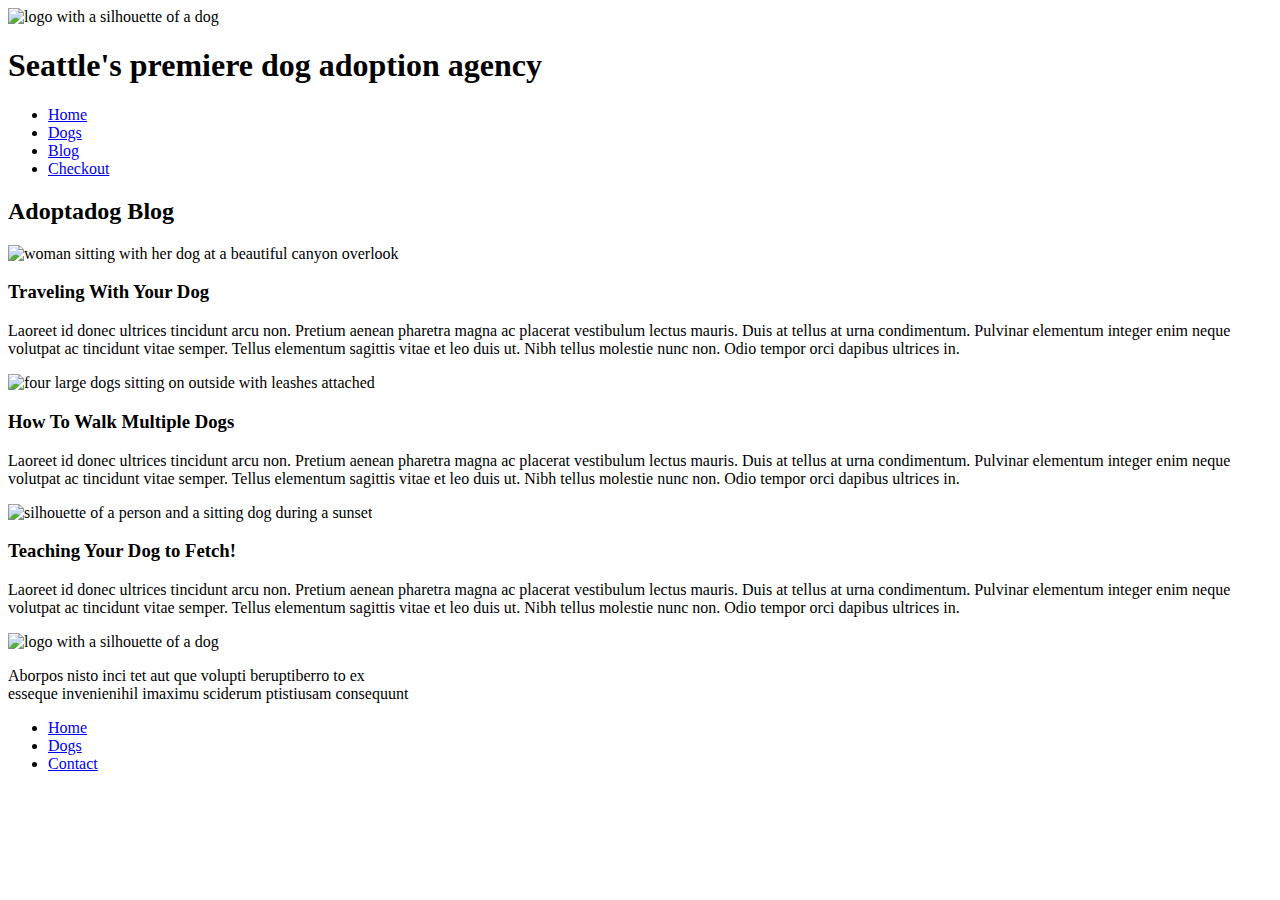
==== blog.html @ 85dad6f3 "Add files via upload" ====
<!DOCTYPE html>
<html lang="en">
    <head>
        <meta charset="utf-8">
        <title>Adopt a dog</title>
    </head>
<body>
	<header>
		<div class="header">
			<img src="./images/adoptadog-logo.svg" alt="logo with a silhouette of a dog">
			<h1>Seattle's premiere dog adoption agency</h1>
		</div>
		<div class="main-navigation">
			<nav>
				<ul>
					<li><a href="index.html">Home</a></li>
					<li><a href="dogs.html">Dogs</a></li>
					<li><a href="blog.html">Blog</a></li>
					<li><a href="checkout.html">Checkout</a></li>
				</ul>
			</nav>
		</div>
	</header>
    <h2>Adoptadog Blog</h2>
    <article>
        <img src="./images/blog-1.jpg" alt="woman sitting with her dog at a beautiful canyon overlook">
        <h3>Traveling With Your Dog</h3>
        <p>Laoreet id donec ultrices tincidunt arcu non. Pretium aenean pharetra magna ac placerat vestibulum lectus mauris. Duis at tellus at urna condimentum. Pulvinar elementum integer enim neque volutpat ac tincidunt vitae semper. Tellus elementum sagittis vitae et leo duis ut. Nibh tellus molestie nunc non. Odio tempor orci dapibus ultrices in.</p>
    </article>
    <article>
        <img src="./images/blog-2.jpg" alt="four large dogs sitting on outside with leashes attached">
        <h3>How To Walk Multiple Dogs</h3>
        <p>Laoreet id donec ultrices tincidunt arcu non. Pretium aenean pharetra magna ac placerat vestibulum lectus mauris. Duis at tellus at urna condimentum. Pulvinar elementum integer enim neque volutpat ac tincidunt vitae semper. Tellus elementum sagittis vitae et leo duis ut. Nibh tellus molestie nunc non. Odio tempor orci dapibus ultrices in.</p>
    </article>
    <article>
        <img src="./images/blog-3.jpg" alt="silhouette of a person and a sitting dog during a sunset">
        <h3>Teaching Your Dog to Fetch!</h3>
        <p>Laoreet id donec ultrices tincidunt arcu non. Pretium aenean pharetra magna ac placerat vestibulum lectus mauris. Duis at tellus at urna condimentum. Pulvinar elementum integer enim neque volutpat ac tincidunt vitae semper. Tellus elementum sagittis vitae et leo duis ut. Nibh tellus molestie nunc non. Odio tempor orci dapibus ultrices in.</p>
    </article>
    <footer>
        <div class="footer">
            <img src="./images/adoptadog-logo.svg" alt="logo with a silhouette of a dog">
            <p>Aborpos nisto inci tet aut que volupti beruptiberro to ex<br>esseque invenienihil imaximu sciderum ptistiusam consequunt</p>
            <nav>
                <ul>
                    <li><a href="index.html">Home</a></li>
                    <li><a href="dogs.html">Dogs</a></li>
                    <li><a href="#">Contact</a></li>
                </ul>
            </nav>
        </div>
    </footer>
</body>
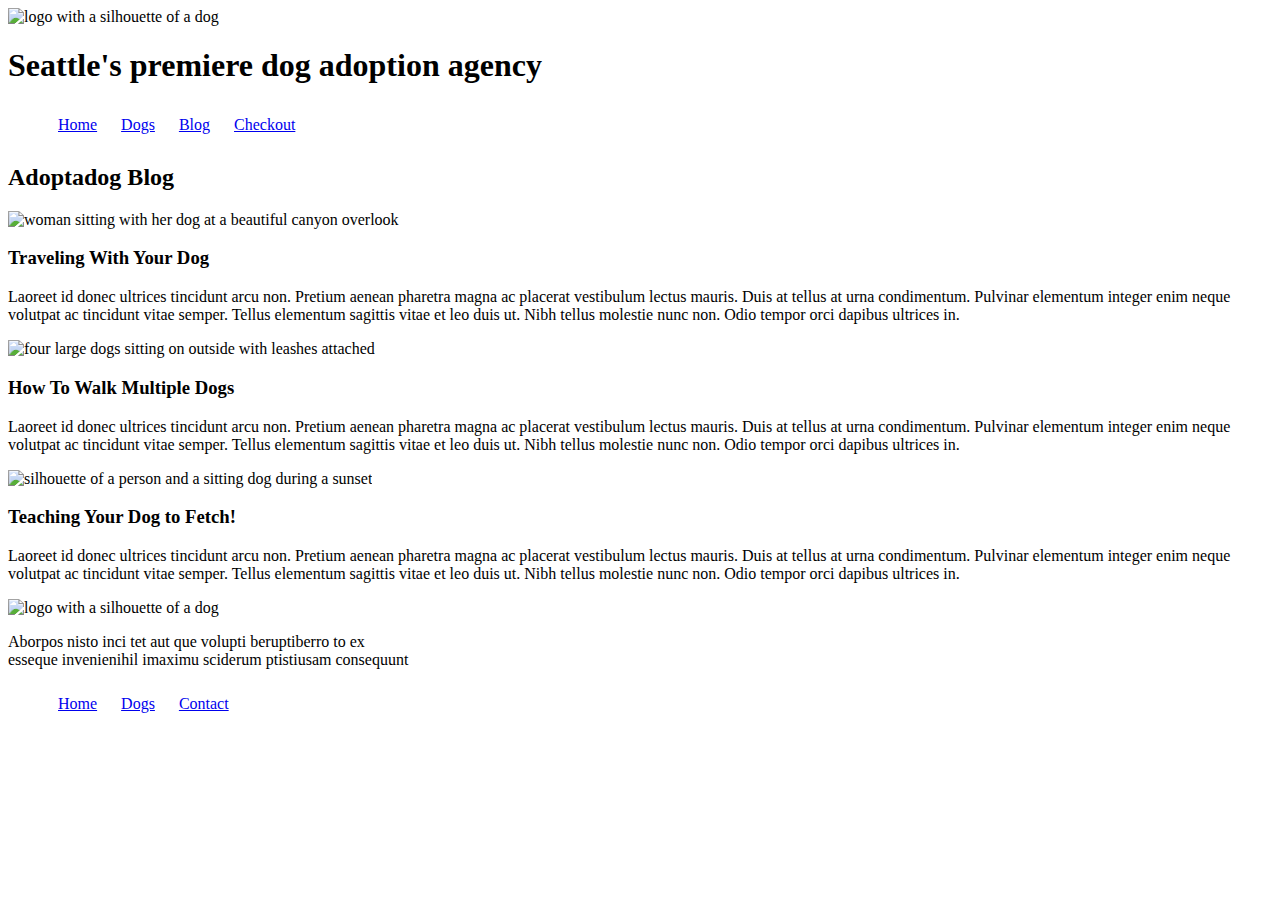
==== commit 820e4400: "Add files via upload" ====
--- a/blog.html
+++ b/blog.html
@@ -3,6 +3,7 @@
     <head>
         <meta charset="utf-8">
         <title>Adopt a dog</title>
+        <link rel="stylesheet" type="text/css" href="./styles/styles.css">
     </head>
 <body>
 	<header>
--- a/styles/styles.css
+++ b/styles/styles.css
@@ -0,0 +1,9 @@
+.main-navigation li {
+    display: inline-block;
+    margin: 10px;
+}
+
+.footer li {
+    display: inline-block;
+    margin: 10px;
+}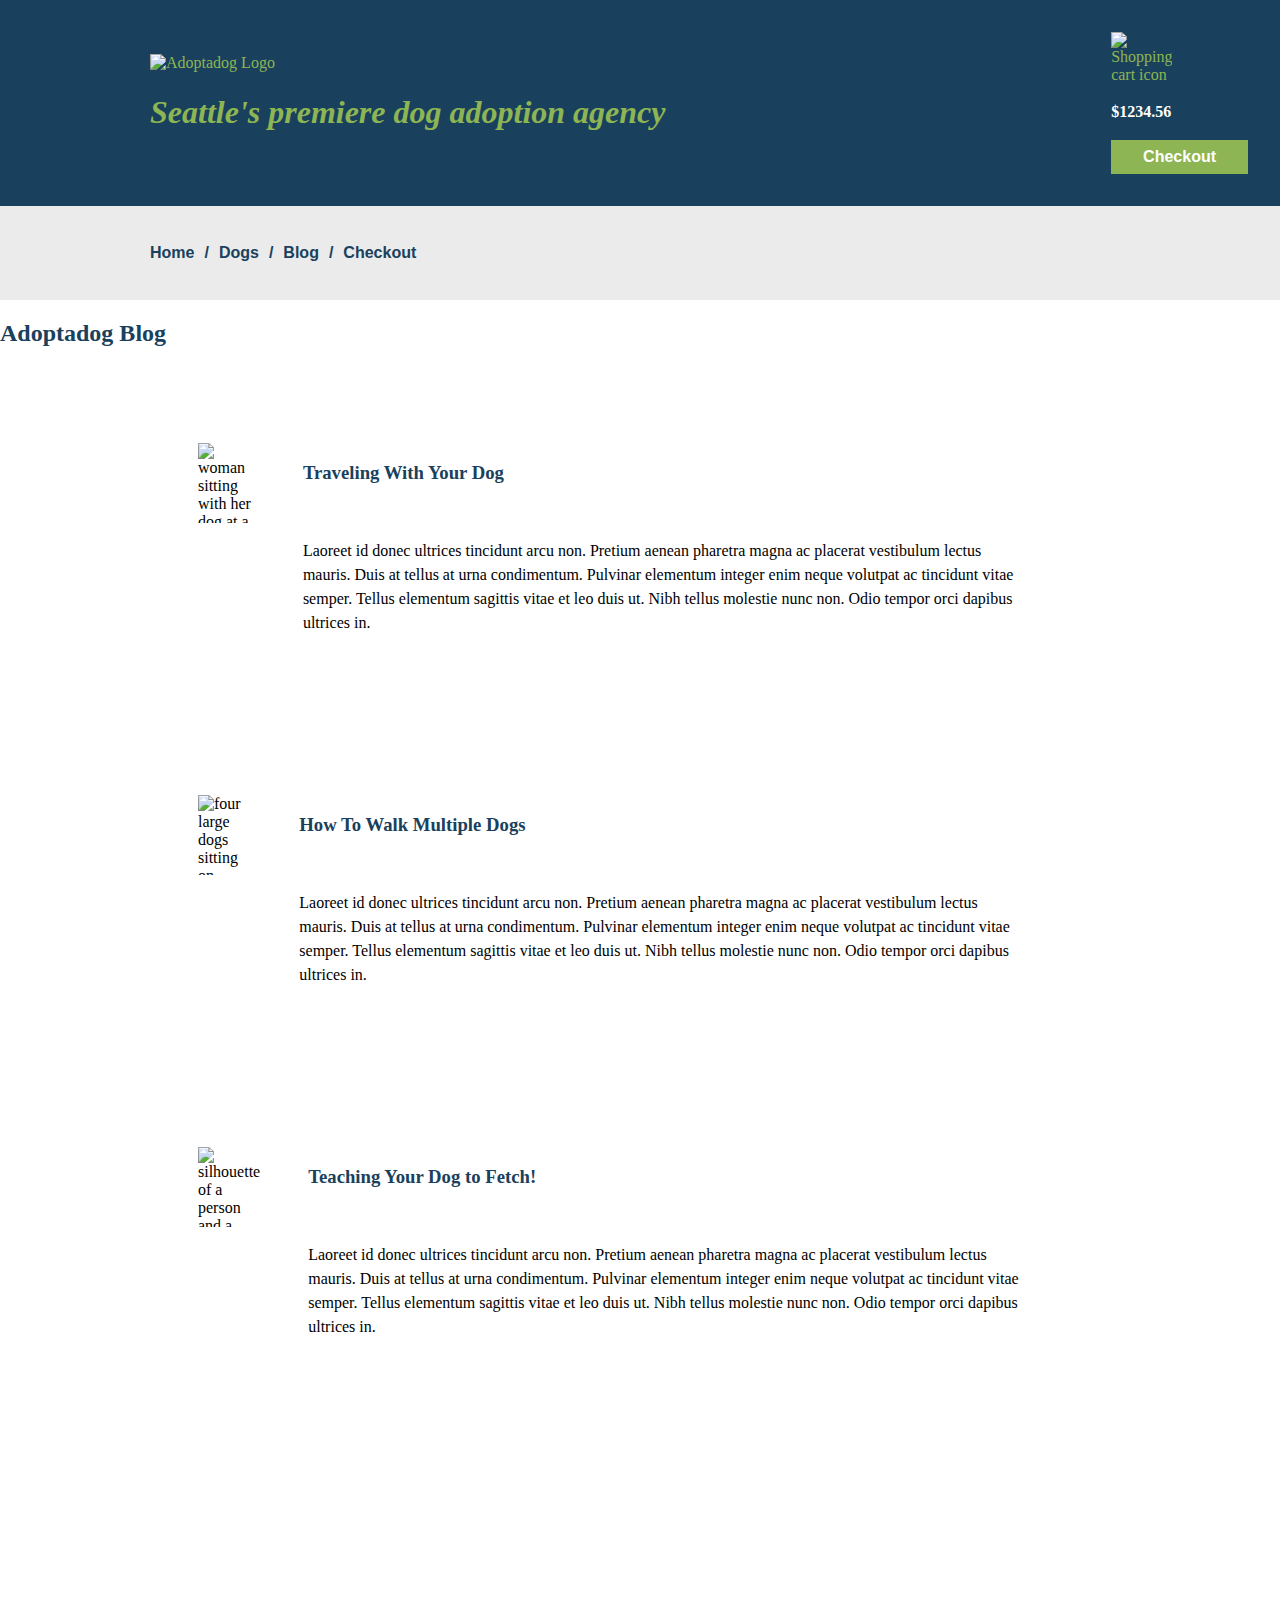
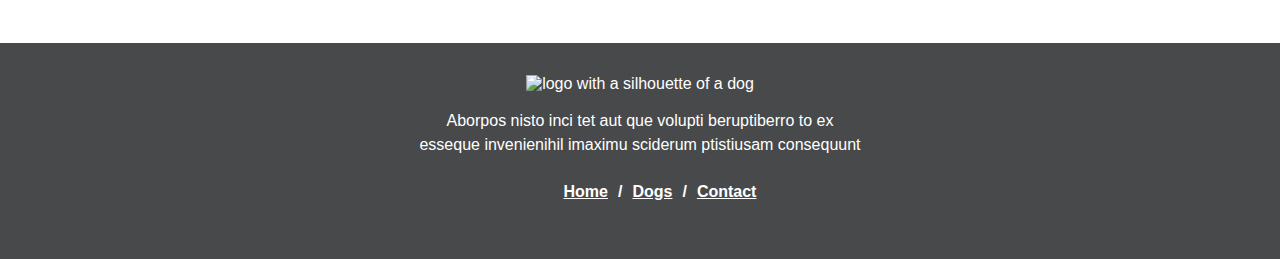
==== commit 90106aa6: "Add files via upload" ====
--- a/blog.html
+++ b/blog.html
@@ -6,38 +6,49 @@
         <link rel="stylesheet" type="text/css" href="./styles/styles.css">
     </head>
 <body>
-	<header>
-		<div class="header">
-			<img src="./images/adoptadog-logo.svg" alt="logo with a silhouette of a dog">
-			<h1>Seattle's premiere dog adoption agency</h1>
-		</div>
-		<div class="main-navigation">
-			<nav>
-				<ul>
-					<li><a href="index.html">Home</a></li>
-					<li><a href="dogs.html">Dogs</a></li>
-					<li><a href="blog.html">Blog</a></li>
-					<li><a href="checkout.html">Checkout</a></li>
-				</ul>
-			</nav>
-		</div>
-	</header>
+    <header>
+        <div class="header">
+            <div class="logo">
+                <img src="./images/adoptadog-logo.svg" alt="Adoptadog Logo">
+                <h1>Seattle's premiere dog adoption agency</h1>
+            </div>
+            <div class="cart">
+                <div class="cart-icon">
+                    <img src="./images/cart-icon.svg" alt="Shopping cart icon">
+                </div>
+                <p>$1234.56</p>
+                <a href="checkout.html" class="checkout-button">Checkout</a>
+            </div>
+        </div>
+    </header>
+    <div class="main-navigation">
+        <nav>
+            <ul>
+                <li><a href="index.html">Home</a></li>
+                <li><a href="dogs.html">Dogs</a></li>
+                <li><a href="blog.html">Blog</a></li>
+                <li><a href="checkout.html">Checkout</a></li>
+            </ul>
+        </nav>
+    </div>
+    <section>
     <h2>Adoptadog Blog</h2>
-    <article>
+    <article class="blog">
         <img src="./images/blog-1.jpg" alt="woman sitting with her dog at a beautiful canyon overlook">
         <h3>Traveling With Your Dog</h3>
         <p>Laoreet id donec ultrices tincidunt arcu non. Pretium aenean pharetra magna ac placerat vestibulum lectus mauris. Duis at tellus at urna condimentum. Pulvinar elementum integer enim neque volutpat ac tincidunt vitae semper. Tellus elementum sagittis vitae et leo duis ut. Nibh tellus molestie nunc non. Odio tempor orci dapibus ultrices in.</p>
     </article>
-    <article>
+    <article class="blog">
         <img src="./images/blog-2.jpg" alt="four large dogs sitting on outside with leashes attached">
         <h3>How To Walk Multiple Dogs</h3>
         <p>Laoreet id donec ultrices tincidunt arcu non. Pretium aenean pharetra magna ac placerat vestibulum lectus mauris. Duis at tellus at urna condimentum. Pulvinar elementum integer enim neque volutpat ac tincidunt vitae semper. Tellus elementum sagittis vitae et leo duis ut. Nibh tellus molestie nunc non. Odio tempor orci dapibus ultrices in.</p>
     </article>
-    <article>
+    <article class="blog">
         <img src="./images/blog-3.jpg" alt="silhouette of a person and a sitting dog during a sunset">
         <h3>Teaching Your Dog to Fetch!</h3>
         <p>Laoreet id donec ultrices tincidunt arcu non. Pretium aenean pharetra magna ac placerat vestibulum lectus mauris. Duis at tellus at urna condimentum. Pulvinar elementum integer enim neque volutpat ac tincidunt vitae semper. Tellus elementum sagittis vitae et leo duis ut. Nibh tellus molestie nunc non. Odio tempor orci dapibus ultrices in.</p>
     </article>
+    </section>
     <footer>
         <div class="footer">
             <img src="./images/adoptadog-logo.svg" alt="logo with a silhouette of a dog">
--- a/styles/styles.css
+++ b/styles/styles.css
@@ -1,9 +1,338 @@
+.hidden {
+    position: relative;
+    left: -10000px;
+    top: auto;
+}
+.hidden:focus {
+    left: 0;
+}
+body {
+    margin:0;
+    padding:0;
+}
+.header {
+    background-color: rgb(25, 65, 93);
+    font-family: Georgia, 'Times New Roman', Times, serif;
+    color: rgb(141, 181, 83);
+    padding: 2rem 2rem 2rem 150px;
+    margin: 0px;
+    display: flex;
+    flex-wrap: wrap;
+    justify-content: space-between;
+    align-items: center;
+}
+.header img {
+    width: 40%;
+}
+.cart {
+    display: inline-block;
+}
+.cart p {
+    margin-right: 10px;
+    color: white;
+    font-weight: bold;
+}
+.cart-icon {
+    width: 25%;
+}
 .main-navigation li {
     display: inline-block;
     margin: 10px;
 }
-
+.main-navigation {
+    font-family:'Segoe UI', Tahoma, Geneva, Verdana, sans-serif;
+    background-color: #EBEBEB;
+    padding: 0.75rem 0.75rem 0.75rem 100px;
+    font-weight: bold;
+    margin: 0px;
+}
+.main-navigation ul {
+    list-style-type: none;
+}
+.main-navigation a {
+    text-decoration: none;
+    color: rgb(25, 65, 93);
+}
+.main-navigation li {
+    display: inline-block;
+    margin: 10px
+}
+.main-navigation ul li:not(:last-child) a:after {
+    content: "/";
+    color: rgb(25, 65, 93);
+    position: absolute;
+    margin-left: 10px;
+}
+.intro {
+    display: flex;
+    flex-wrap: wrap;
+    justify-content: center;
+    margin-top: 2rem;
+}
+.intro img {
+    margin-right: 3rem;
+}
+.blog {
+    display: grid;
+    grid-template-columns: repeat(2, 1fr);
+    grid-template-rows: 5rem;
+    grid-column-gap: 3rem;
+    padding: 3rem;
+    }
+.blog img {
+    grid-area: 1 / 1 / 2 / 2;
+}
+.blog p { 
+    grid-area: 2 / 2 / 2 / 18; 
+}
+.blog h3 { 
+    grid-area: 1 / 2 / 2 / 18; 
+}
+.blog h3 {
+    display: flex;
+    flex-wrap: wrap;
+}
+h1 {
+    font-style: italic;
+}
+h2 {
+    display: block;
+    width: 100%;
+    color: rgb(25, 65, 93);
+}
+h3 {
+    color: rgb(25, 65, 93);
+}
+article {
+    width: 40%;
+    margin-left: 150px;
+    margin-top: 3rem;
+}
+p {
+    font-size: 1rem;
+    line-height: 1.5;
+}
+.see-more {
+    display: block;
+    background-color: lightgray;
+    color: rgb(25, 65, 93);
+    border: none;
+    text-decoration: none;
+    font-family: 'Segoe UI', Tahoma, Geneva, Verdana, sans-serif;
+    font-weight: bold;
+    padding: 10px 20px;
+    margin: 20px auto;
+    cursor: pointer;
+    text-align: center;
+    border-radius: 4px;
+    width: 20%;
+}
+.footer {
+    font-family:'Segoe UI', Tahoma, Geneva, Verdana, sans-serif;
+    display: block;
+    background-color:#48494B;
+    text-align: center;
+    margin-top: 15rem;
+    margin-bottom: 3rem;
+    padding-top: 2rem;
+    padding-bottom: 2rem;
+    color: white;
+    position: absolute;
+    width: 100%;
+}
 .footer li {
     display: inline-block;
     margin: 10px;
+}
+.footer ul li:not(:last-child) a:after {
+    content: "/";
+    color: white;
+    position: absolute;
+    margin-left: 10px;
+}
+.footer a {
+    color:white;
+    font-weight: bold;
+}
+.footer img{
+    width: 20%;
+}
+.container {
+    display: flex;
+    flex-wrap: wrap;
+    justify-content: center;
+    margin: 2rem;
+    padding: 0;
+}
+.container h2 {
+    padding-left: 6rem;
+}
+.dog {
+    box-sizing: border-box;
+    flex: 0 1 20%;
+    display: flex;
+    flex-wrap: wrap;
+    border: 1.5px solid lightgray;
+    margin: 1rem;
+    padding: 1rem;
+}
+.button {
+    color:white;
+    text-decoration: none;
+    background-color: rgb(141, 181, 83);
+    border: none;
+    font-family: 'Segoe UI', Tahoma, Geneva, Verdana, sans-serif;
+    font-size: 1rem;
+    font-weight: bold;
+    padding: 0.5rem;
+    width: 100%;
+    display: block;
+    text-align: center;
+    line-height: 1.2;
+}
+.checkout-button {
+    color:white;
+    text-decoration: none;
+    background-color: rgb(141, 181, 83);
+    border: none;
+    font-family: 'Segoe UI', Tahoma, Geneva, Verdana, sans-serif;
+    font-size: 1rem;
+    font-weight: bold;
+    padding: 0.5rem;
+    display: block;
+    text-align: center;
+}
+.dog img {
+    width: 100%;
+    height: auto;
+}
+.dog h4 {
+    display: block;
+    width: 100%;
+}
+.dog h3 {
+    display: block;
+    font-size: 1.5em;
+    margin-bottom: 5px;
+}
+label {
+    font-family: Georgia, 'Times New Roman', Times, serif;
+    color:rgb(25, 65, 93);
+    font-weight: bold;
+}
+input[type=text] {
+    padding: 12px 20px;
+    margin: 8px 0;
+    border: 2px solid lightgray;
+    box-sizing: border-box;
+}
+form {
+    padding-left: 4rem;
+}
+.address-fields {
+    display: flex;
+    gap: 1rem; 
+}
+  
+.field-group {
+    display: flex;
+    flex-direction: column; 
+    flex: 2; 
+}
+.field-group label {
+    margin-bottom: 1rem;
+}
+.field-group input,
+.field-group select {
+  width: 100%; 
+  box-sizing: border-box; 
+  max-width: 300px; 
+  min-width: 150px; 
+  padding: 8px; 
+}
+.cart-dogs {
+    display: flex;
+    flex-wrap: wrap;
+    margin: 2rem;
+}
+.cart-dog1 {
+    padding-right: 4rem;
+}
+.submit {
+    color:white;
+    text-decoration: none;
+    background-color: rgb(141, 181, 83);
+    border: none;
+    font-family: 'Segoe UI', Tahoma, Geneva, Verdana, sans-serif;
+    font-size: 1rem;
+    font-weight: bold;
+    padding: 0.5rem;
+    display: block;
+    width: 15%;
+    text-align: center;
+}
+form p {
+    font-family: Georgia, 'Times New Roman', Times, serif;
+    color:rgb(25, 65, 93);
+    font-weight: bold;
+}
+@media (min-width: 769px) {
+    .dog {
+        flex: 0 1 20%;
+    }
+}
+@media (max-width: 768px) {
+    .header {
+        flex-direction: column;
+        text-align: center;
+    }
+
+    .intro {
+        flex-direction: column;
+        text-align: center;
+    }
+    .intro img {
+        margin: 0 auto;
+        margin-bottom: 20px;
+    }
+
+    .intro-text {
+        max-width: 100%;
+    }
+
+    .dog {
+        flex: 0 1 80%;
+    }
+    .blog {
+        grid-template-columns: 1fr;
+        grid-template-rows: auto;
+        grid-column-gap: 1rem;
+        padding: 1rem;
+    }
+
+    .blog img {
+        grid-area: 1 / 1 / 2 / 2;
+    }
+
+    .blog h3 { 
+        grid-area: 2 / 1 / 3 / 2; 
+    }
+
+    .blog p { 
+        grid-area: 3 / 1 / 4 / 2; 
+    }
+}
+
+@media (max-width: 480px) {
+    nav ul {
+        flex-direction: column;
+    }
+
+    nav li {
+        margin: 10px 0;
+    }
+
+    .dog {
+        flex: 0 1 100%;
+    }
 }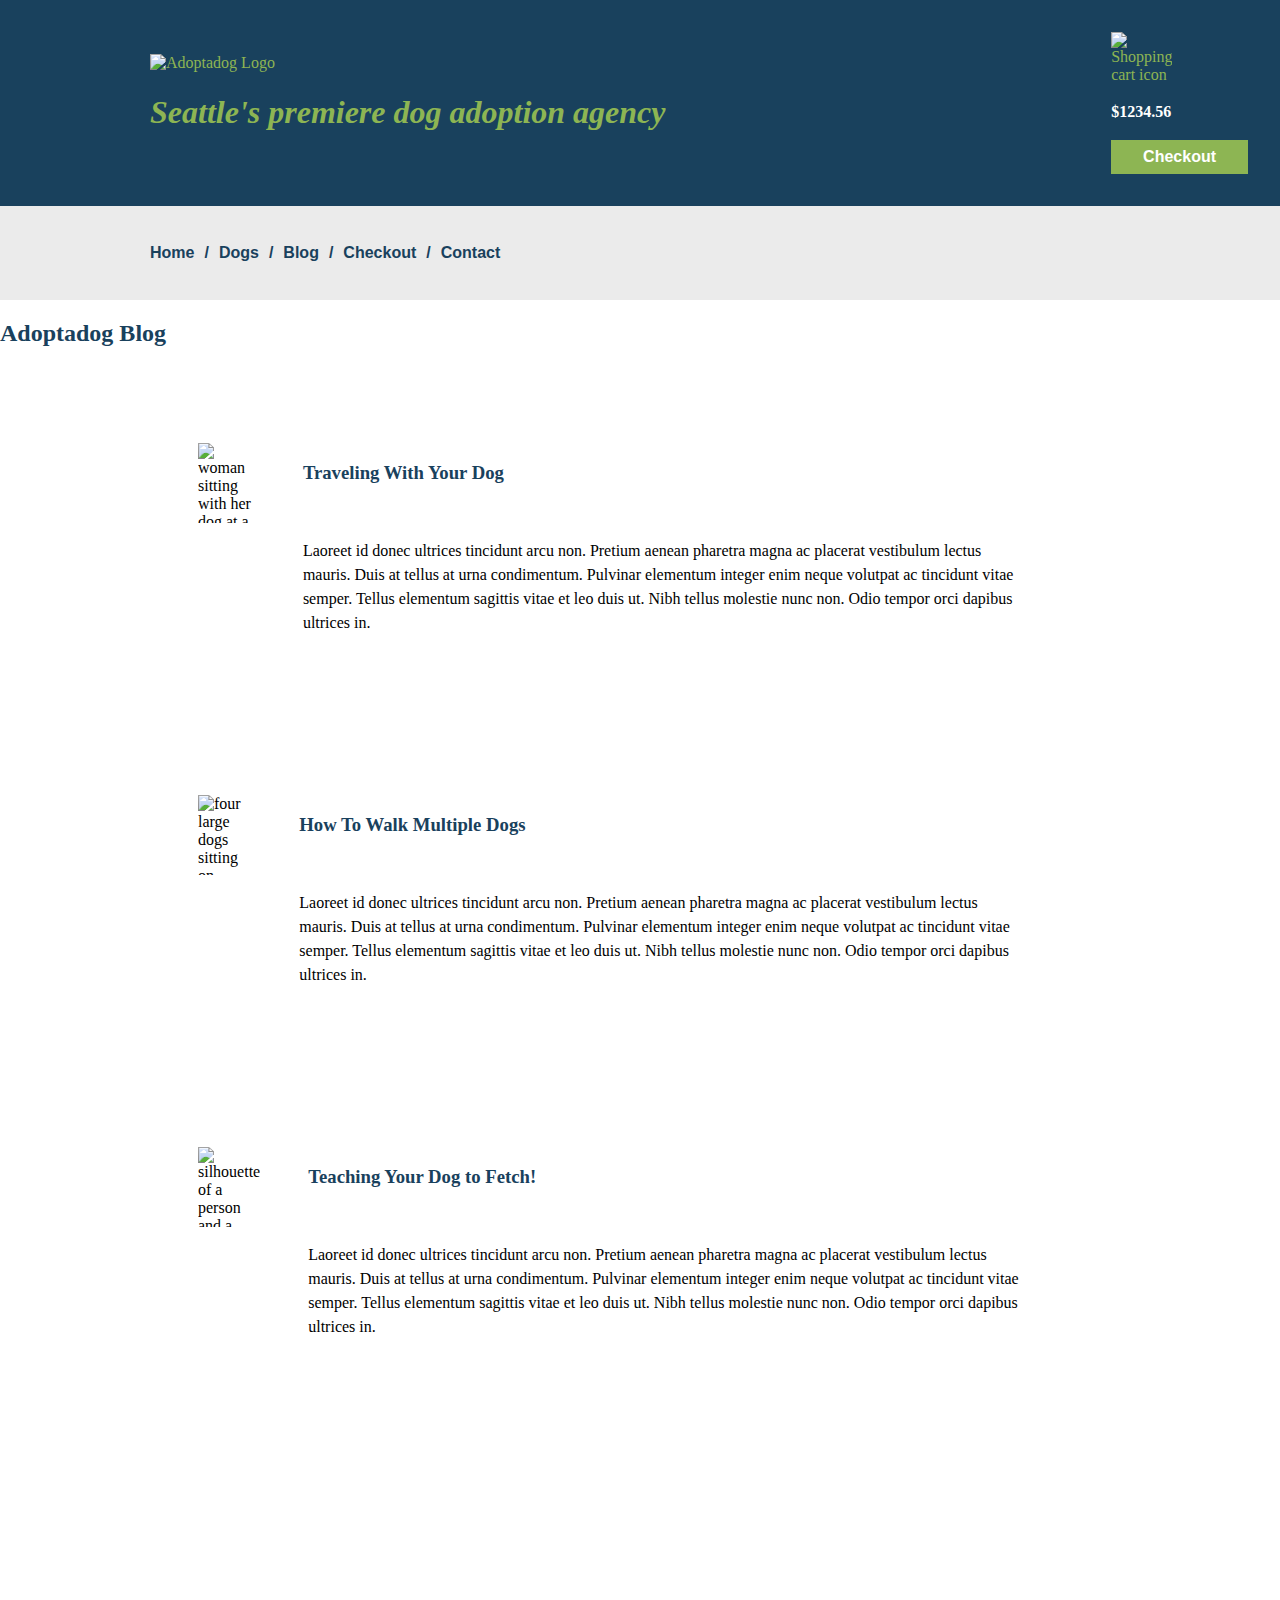
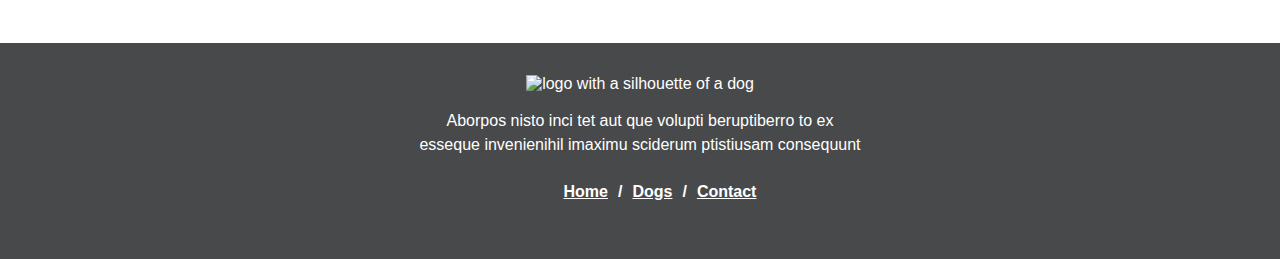
==== commit 67782574: "Add files via upload" ====
--- a/blog.html
+++ b/blog.html
@@ -28,6 +28,7 @@
                 <li><a href="dogs.html">Dogs</a></li>
                 <li><a href="blog.html">Blog</a></li>
                 <li><a href="checkout.html">Checkout</a></li>
+                <li><a href="contact.html">Contact</a></li>
             </ul>
         </nav>
     </div>
@@ -57,7 +58,7 @@
                 <ul>
                     <li><a href="index.html">Home</a></li>
                     <li><a href="dogs.html">Dogs</a></li>
-                    <li><a href="#">Contact</a></li>
+                    <li><a href="contact.html">Contact</a></li>
                 </ul>
             </nav>
         </div>
--- a/styles/styles.css
+++ b/styles/styles.css
@@ -215,48 +215,45 @@
     font-size: 1.5em;
     margin-bottom: 5px;
 }
+form {
+    padding-left: 4rem;
+    display: flex;
+    flex-direction: column;
+}
 label {
     font-family: Georgia, 'Times New Roman', Times, serif;
     color:rgb(25, 65, 93);
     font-weight: bold;
 }
-input[type=text] {
+input, select, textarea {
+    width: 100%; 
+    max-width: 400px;
+    min-width: 150px;
     padding: 12px 20px;
-    margin: 8px 0;
+    margin-top: 10px;
+    margin-bottom: 30px;
     border: 2px solid lightgray;
     box-sizing: border-box;
 }
-form {
-    padding-left: 4rem;
-}
-.address-fields {
-    display: flex;
-    gap: 1rem; 
-}
-  
-.field-group {
-    display: flex;
-    flex-direction: column; 
-    flex: 2; 
-}
-.field-group label {
-    margin-bottom: 1rem;
-}
-.field-group input,
-.field-group select {
-  width: 100%; 
-  box-sizing: border-box; 
-  max-width: 300px; 
-  min-width: 150px; 
-  padding: 8px; 
-}
-.cart-dogs {
-    display: flex;
-    flex-wrap: wrap;
-    margin: 2rem;
-}
-.cart-dog1 {
-    padding-right: 4rem;
+fieldset {
+    border: none;
+    display: flex;
+    margin-inline-start: 0px;
+    margin-inline-end: 0px;
+    padding-block-start: 0em;
+    padding-inline-start: 0em;
+    padding-inline-end: 0em;
+    padding-block-end: 0em;
+}
+fieldset label {
+    display: inline-flex;
+    align-items: center;
+}
+legend {
+    font-family: Georgia, 'Times New Roman', Times, serif;
+    color:rgb(25, 65, 93);
+    font-weight: bold;
+    margin-bottom: 0.5rem;
 }
 .submit {
     color:white;
@@ -268,7 +265,7 @@
     font-weight: bold;
     padding: 0.5rem;
     display: block;
-    width: 15%;
+    width: auto;
     text-align: center;
 }
 form p {
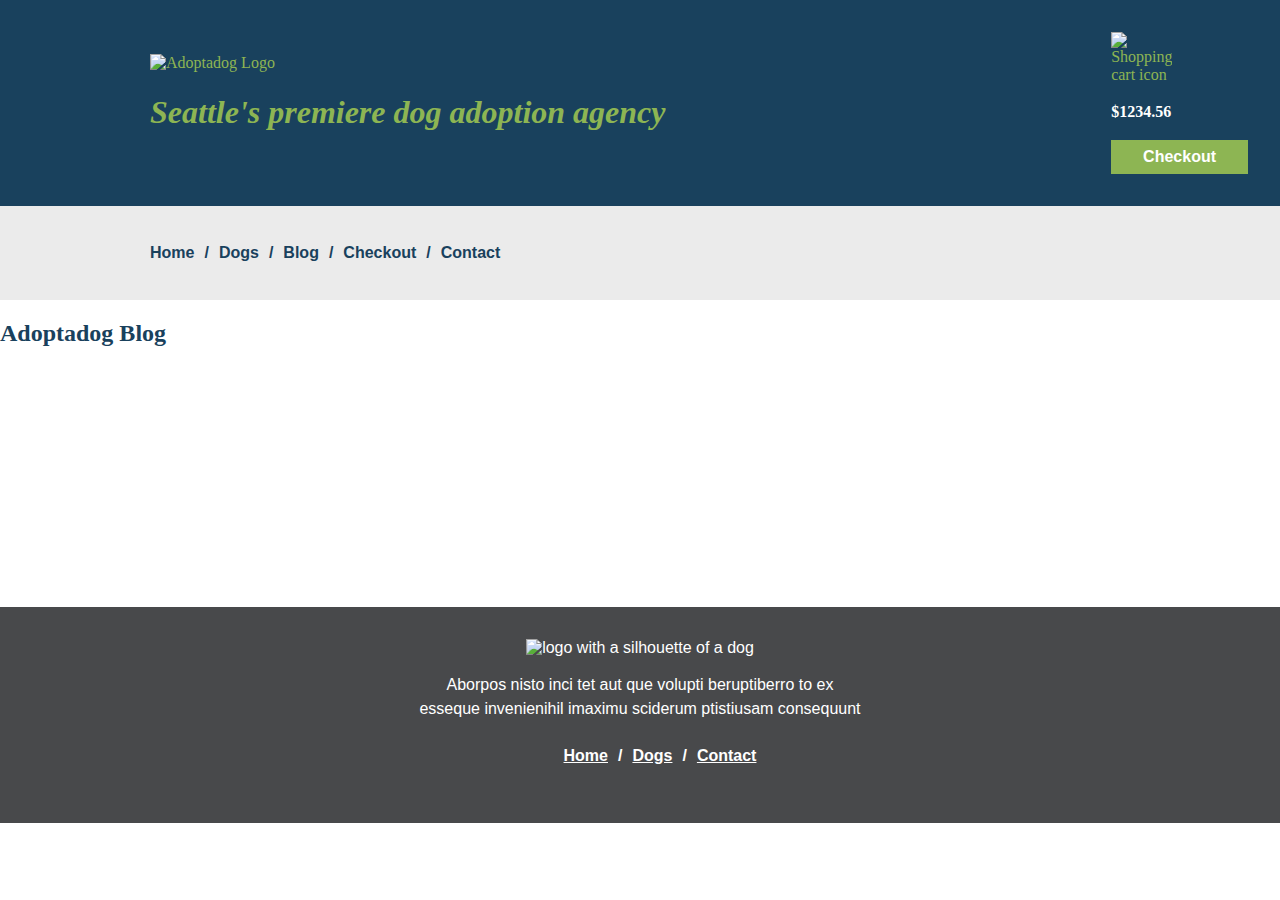
==== commit 3f869ca9: "Add files via upload" ====
--- a/blog.html
+++ b/blog.html
@@ -34,21 +34,7 @@
     </div>
     <section>
     <h2>Adoptadog Blog</h2>
-    <article class="blog">
-        <img src="./images/blog-1.jpg" alt="woman sitting with her dog at a beautiful canyon overlook">
-        <h3>Traveling With Your Dog</h3>
-        <p>Laoreet id donec ultrices tincidunt arcu non. Pretium aenean pharetra magna ac placerat vestibulum lectus mauris. Duis at tellus at urna condimentum. Pulvinar elementum integer enim neque volutpat ac tincidunt vitae semper. Tellus elementum sagittis vitae et leo duis ut. Nibh tellus molestie nunc non. Odio tempor orci dapibus ultrices in.</p>
-    </article>
-    <article class="blog">
-        <img src="./images/blog-2.jpg" alt="four large dogs sitting on outside with leashes attached">
-        <h3>How To Walk Multiple Dogs</h3>
-        <p>Laoreet id donec ultrices tincidunt arcu non. Pretium aenean pharetra magna ac placerat vestibulum lectus mauris. Duis at tellus at urna condimentum. Pulvinar elementum integer enim neque volutpat ac tincidunt vitae semper. Tellus elementum sagittis vitae et leo duis ut. Nibh tellus molestie nunc non. Odio tempor orci dapibus ultrices in.</p>
-    </article>
-    <article class="blog">
-        <img src="./images/blog-3.jpg" alt="silhouette of a person and a sitting dog during a sunset">
-        <h3>Teaching Your Dog to Fetch!</h3>
-        <p>Laoreet id donec ultrices tincidunt arcu non. Pretium aenean pharetra magna ac placerat vestibulum lectus mauris. Duis at tellus at urna condimentum. Pulvinar elementum integer enim neque volutpat ac tincidunt vitae semper. Tellus elementum sagittis vitae et leo duis ut. Nibh tellus molestie nunc non. Odio tempor orci dapibus ultrices in.</p>
-    </article>
+    <div id="blog-posts"></div>
     </section>
     <footer>
         <div class="footer">
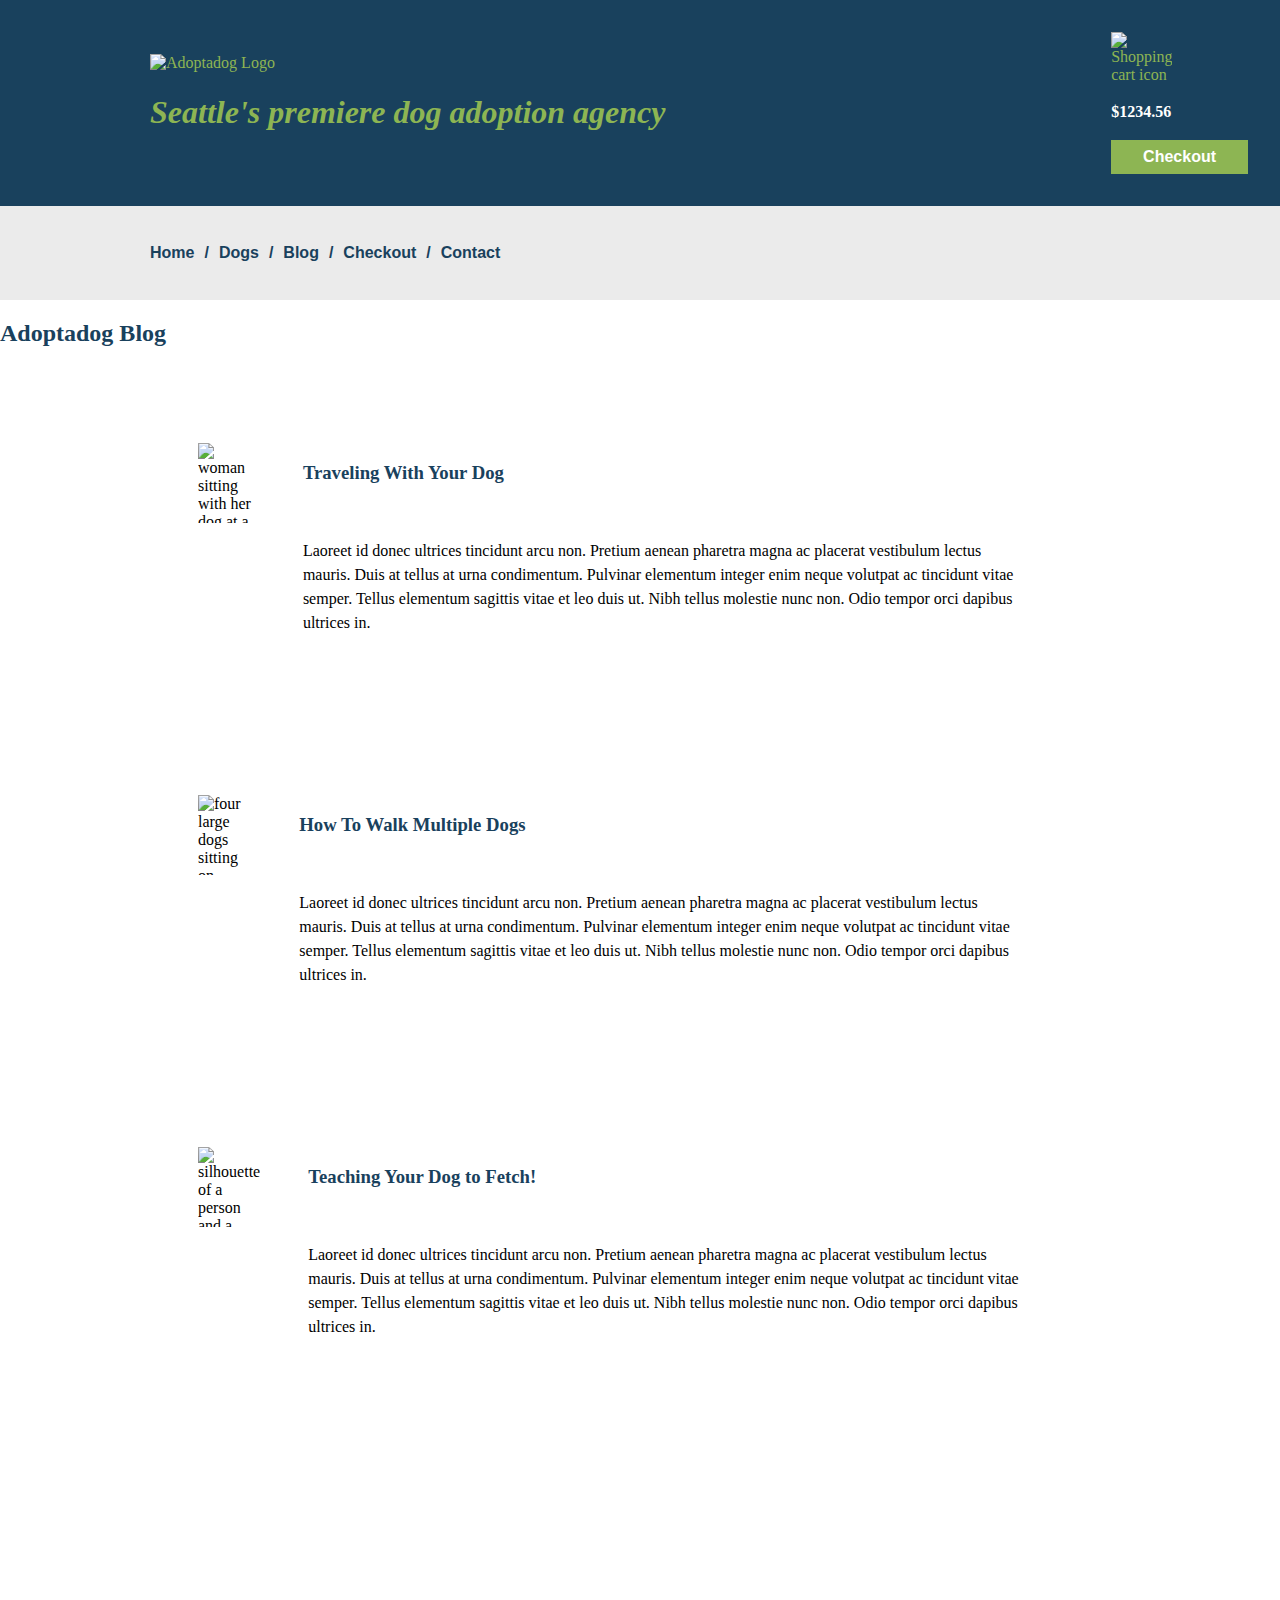
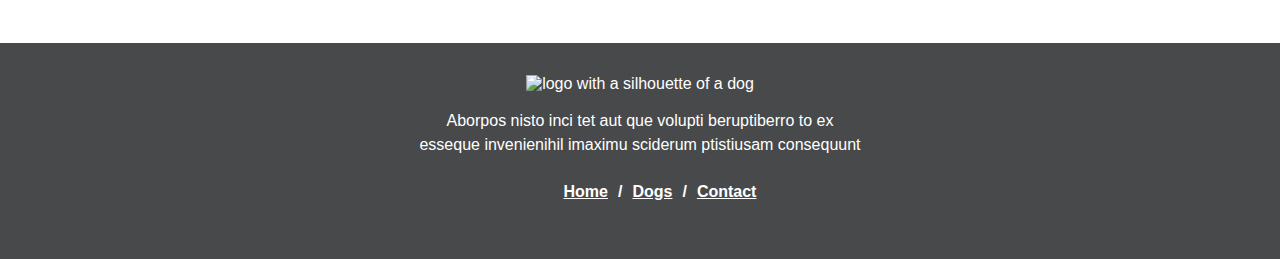
==== commit c00b0d1f: "Add files via upload" ====
--- a/blog.html
+++ b/blog.html
@@ -49,4 +49,5 @@
             </nav>
         </div>
     </footer>
+    <script src="./blog.js"></script>
 </body>
